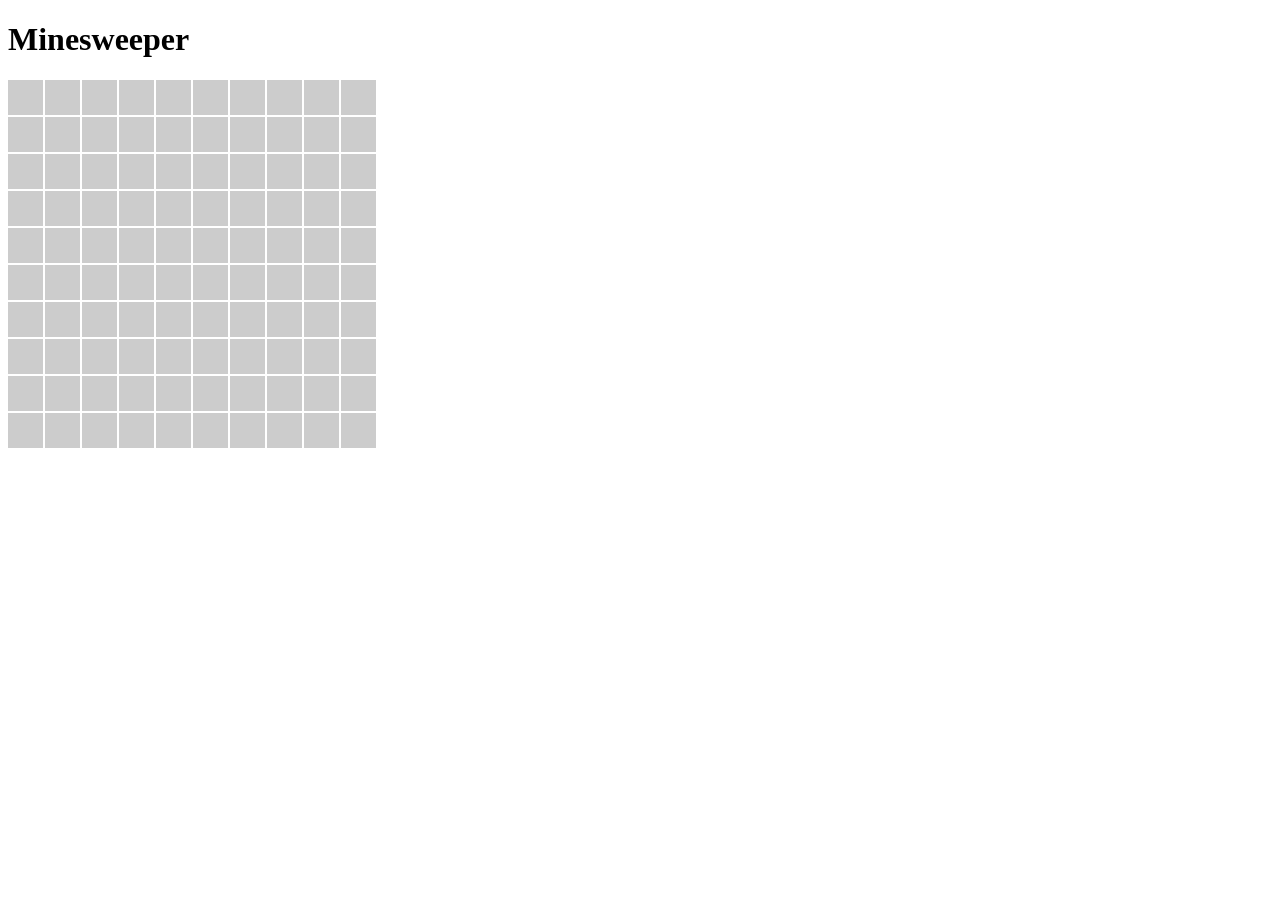
==== Minesweeper/index.html @ 6da2a6d9 "Add files via upload" ====
<!DOCTYPE html>
<html lang="no">
<head>
  <meta charset="UTF-8" />
  <title>Minesweeper</title>
  <link rel="stylesheet" href="style.css" />
</head>
<body>
  <h1>Minesweeper</h1>
  <div id="board"></div>

  <script src="script.js"></script>
</body>
</html>
---- Minesweeper/style.css ----
#board {
  display: grid;
  gap: 2px;
  margin-top: 20px;
}

.cell {
  width: 35px;
  height: 35px;
  background: #ccc;
  display: flex;
  justify-content: center;
  align-items: center;
  cursor: pointer;
  font-weight: bold;
}

.cell.revealed {
  background: #eee;
  cursor: default;
}

.cell.mine {
  background: red;
}
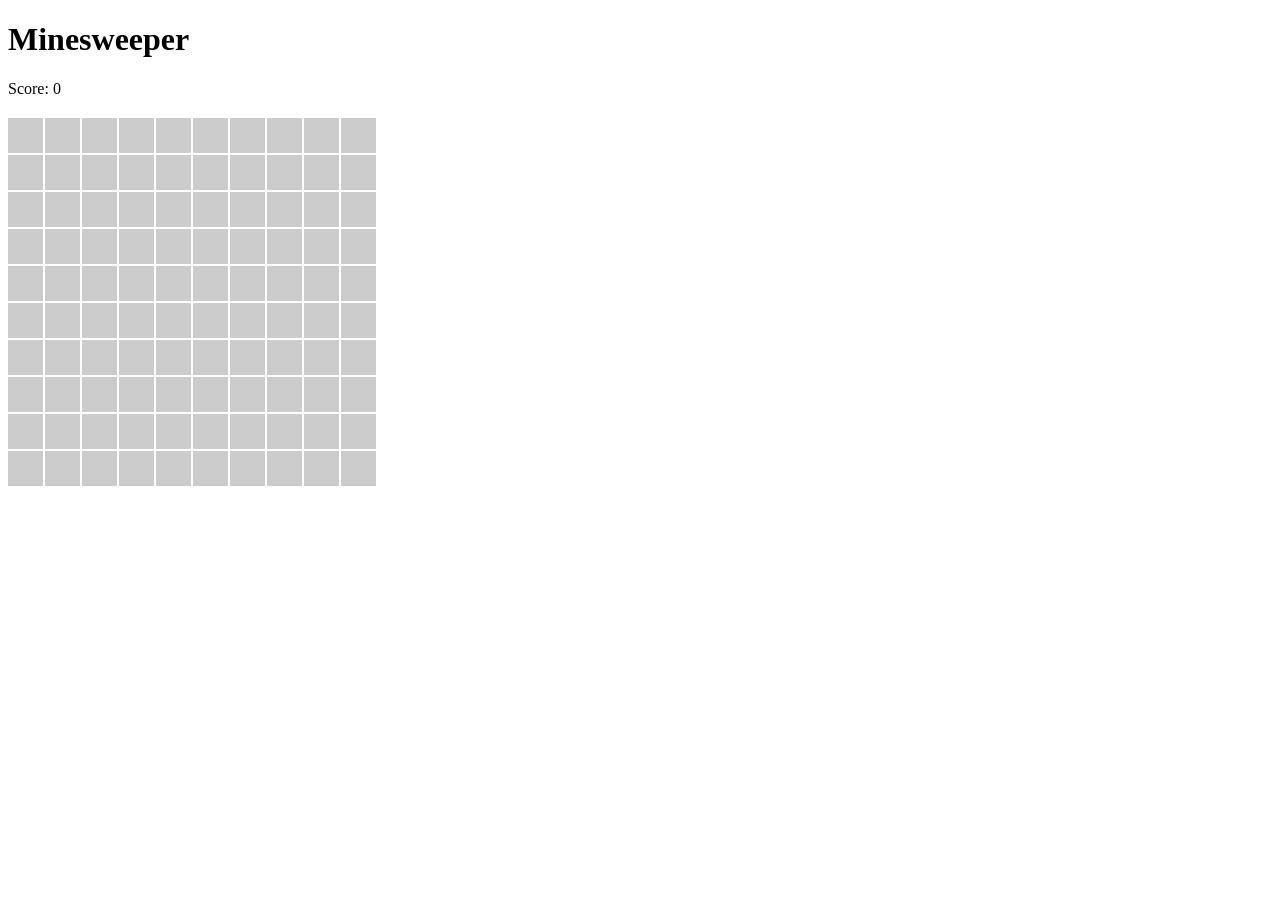
==== commit 6d9e1a5e: "restart" ====
--- a/Minesweeper/index.html
+++ b/Minesweeper/index.html
@@ -7,8 +7,9 @@
 </head>
 <body>
   <h1>Minesweeper</h1>
+  <p> Score: <span id="score">0</span></p>
   <div id="board"></div>
-
+  <button id="restartButton" style = "display: none;">Restart</button>
   <script src="script.js"></script>
 </body>
 </html>
--- a/Minesweeper/style.css
+++ b/Minesweeper/style.css
@@ -23,3 +23,7 @@
 .cell.mine {
   background: red;
 }
+.cell.flag {
+  background: green;
+  
+}
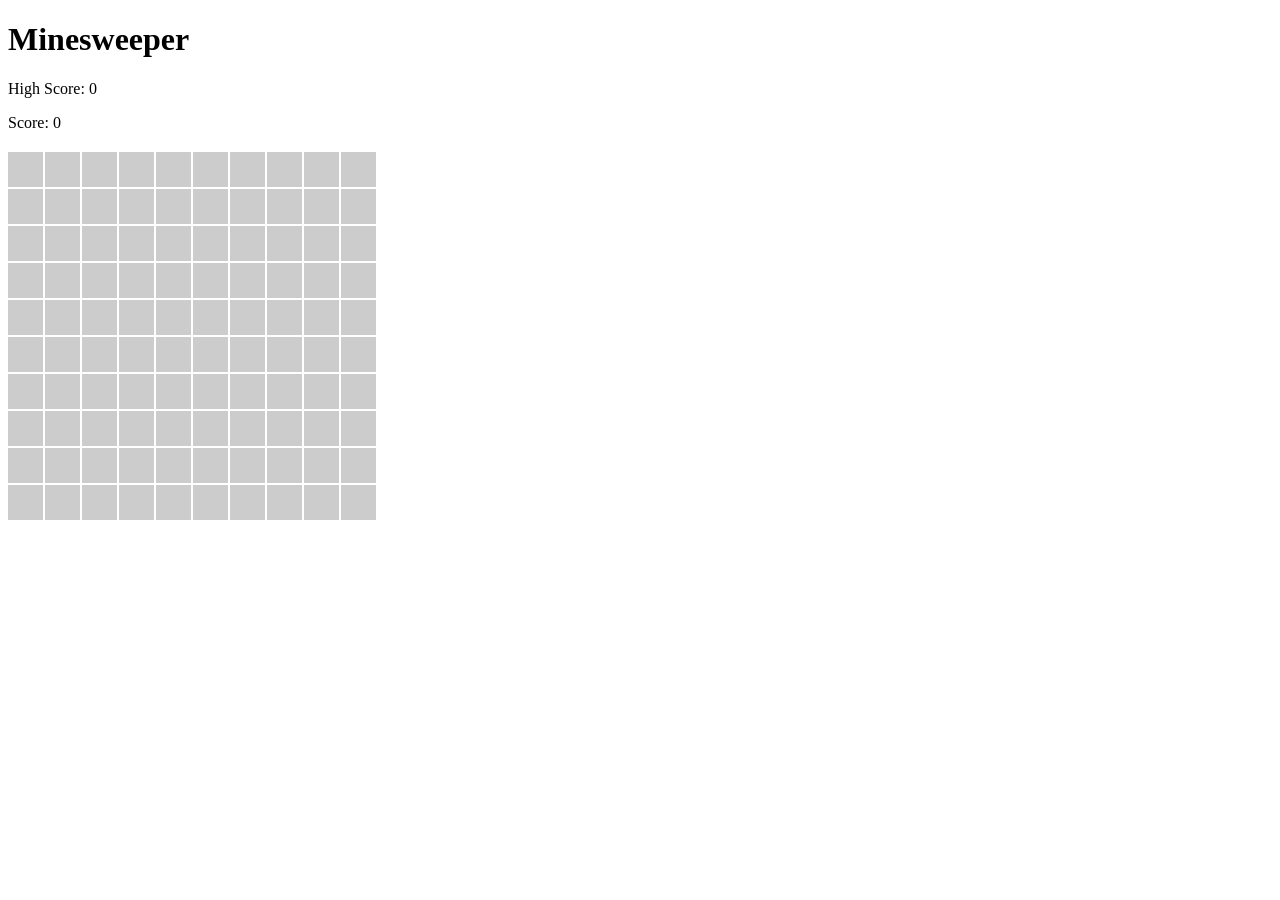
==== commit 6003e363: "Highscore" ====
--- a/Minesweeper/index.html
+++ b/Minesweeper/index.html
@@ -7,6 +7,7 @@
 </head>
 <body>
   <h1>Minesweeper</h1>
+  <p> High Score: <span id="highScore">0</span></p>
   <p> Score: <span id="score">0</span></p>
   <div id="board"></div>
   <button id="restartButton" style = "display: none;">Restart</button>
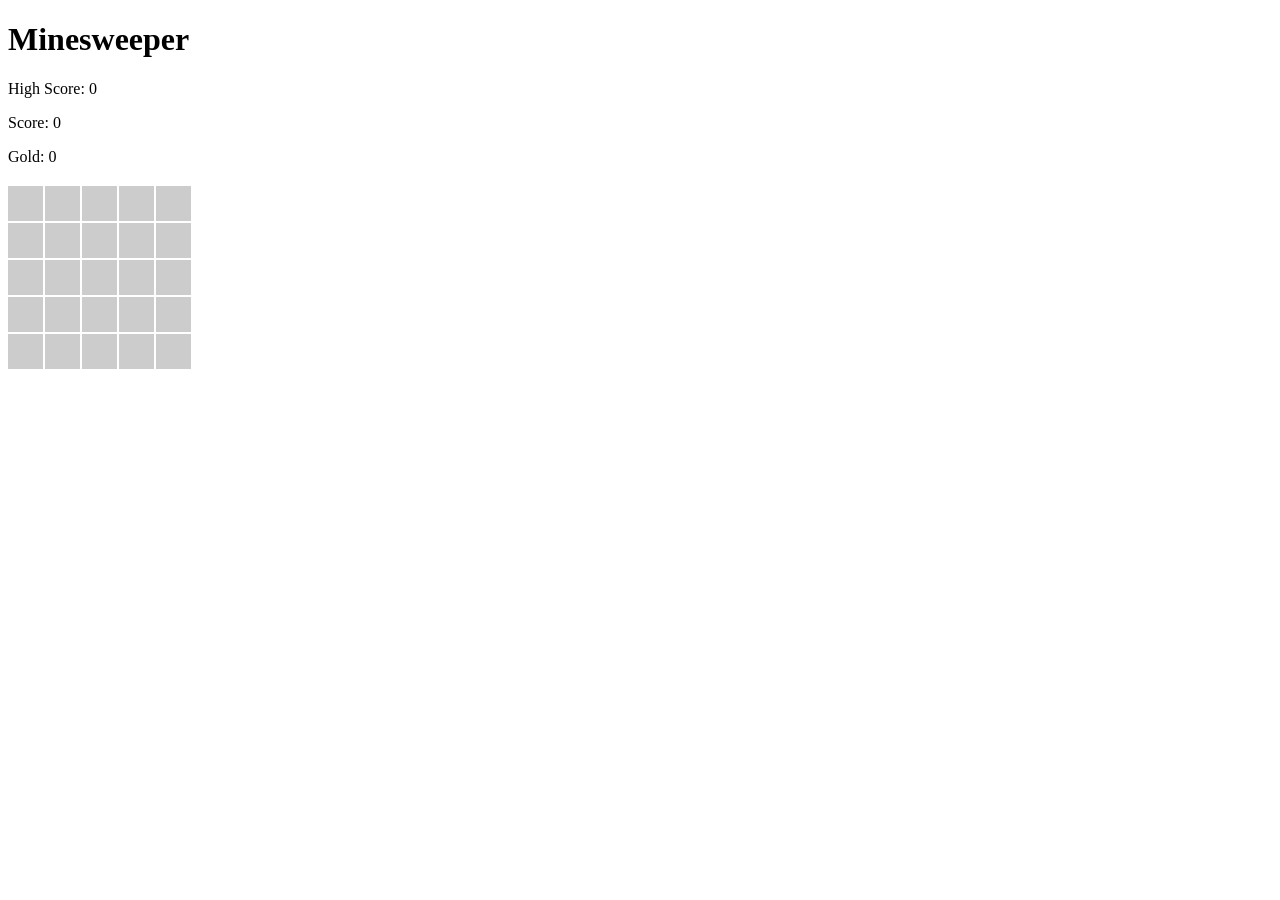
==== commit 7b56d9c5: "Gold dont work" ====
--- a/Minesweeper/index.html
+++ b/Minesweeper/index.html
@@ -9,6 +9,8 @@
   <h1>Minesweeper</h1>
   <p> High Score: <span id="highScore">0</span></p>
   <p> Score: <span id="score">0</span></p>
+  <p> Gold: <span id="gold">0</span></p>
+
   <div id="board"></div>
   <button id="restartButton" style = "display: none;">Restart</button>
   <script src="script.js"></script>
--- a/Minesweeper/style.css
+++ b/Minesweeper/style.css
@@ -27,3 +27,6 @@
   background: green;
   
 }
+.cell.multiplier {
+  background: yellow;
+}
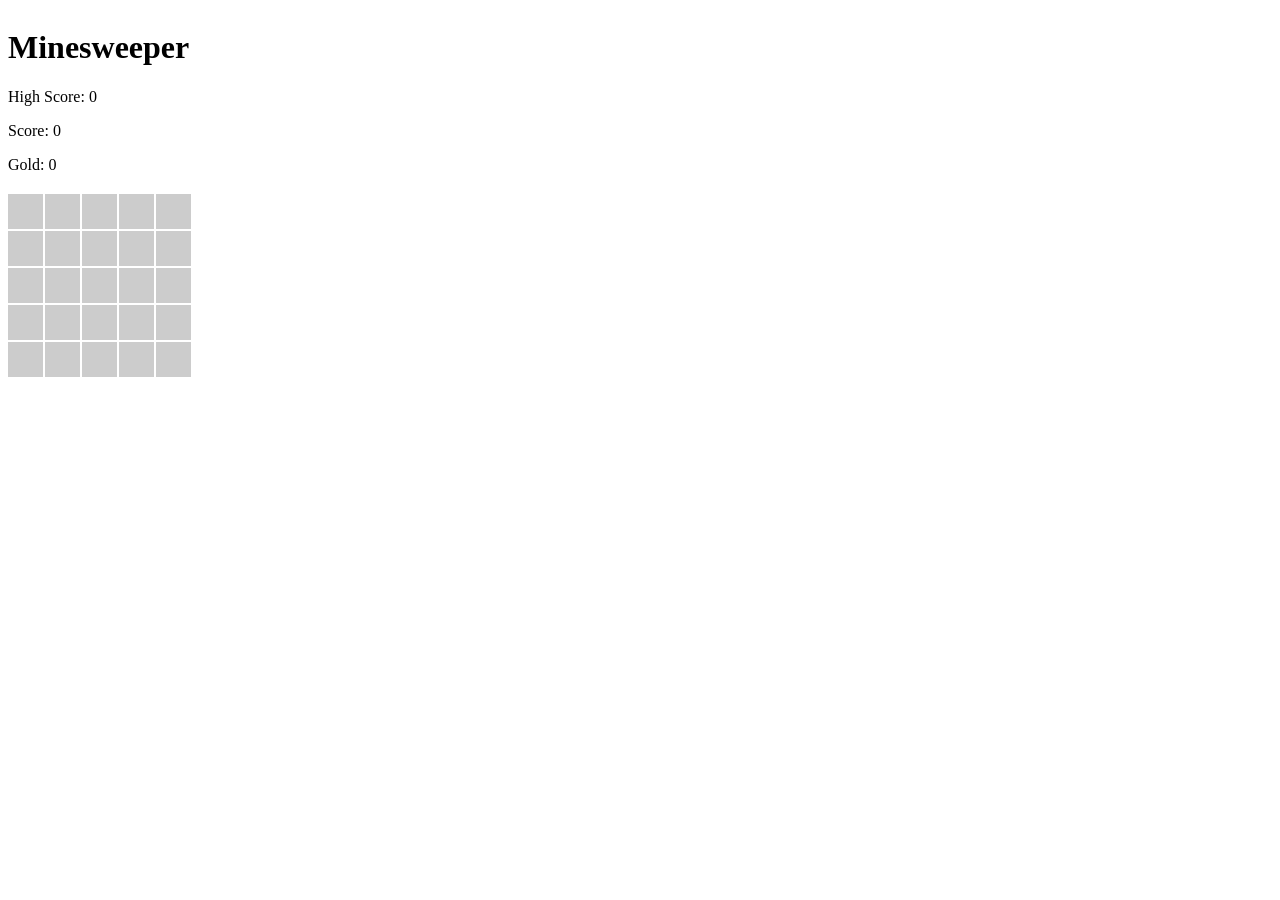
==== commit 04f7e97e: "shop system start" ====
--- a/Minesweeper/index.html
+++ b/Minesweeper/index.html
@@ -6,13 +6,22 @@
   <link rel="stylesheet" href="style.css" />
 </head>
 <body>
+  <div class="game">
   <h1>Minesweeper</h1>
   <p> High Score: <span id="highScore">0</span></p>
   <p> Score: <span id="score">0</span></p>
   <p> Gold: <span id="gold">0</span></p>
 
+
   <div id="board"></div>
   <button id="restartButton" style = "display: none;">Restart</button>
+</div>
+
+
+
+
+
   <script src="script.js"></script>
+
 </body>
 </html>
--- a/Minesweeper/style.css
+++ b/Minesweeper/style.css
@@ -1,3 +1,10 @@
+
+body {
+display: flex;
+flex-direction: row;
+
+}
+
 #board {
   display: grid;
   gap: 2px;
@@ -30,3 +37,4 @@
 .cell.multiplier {
   background: yellow;
 }
+
